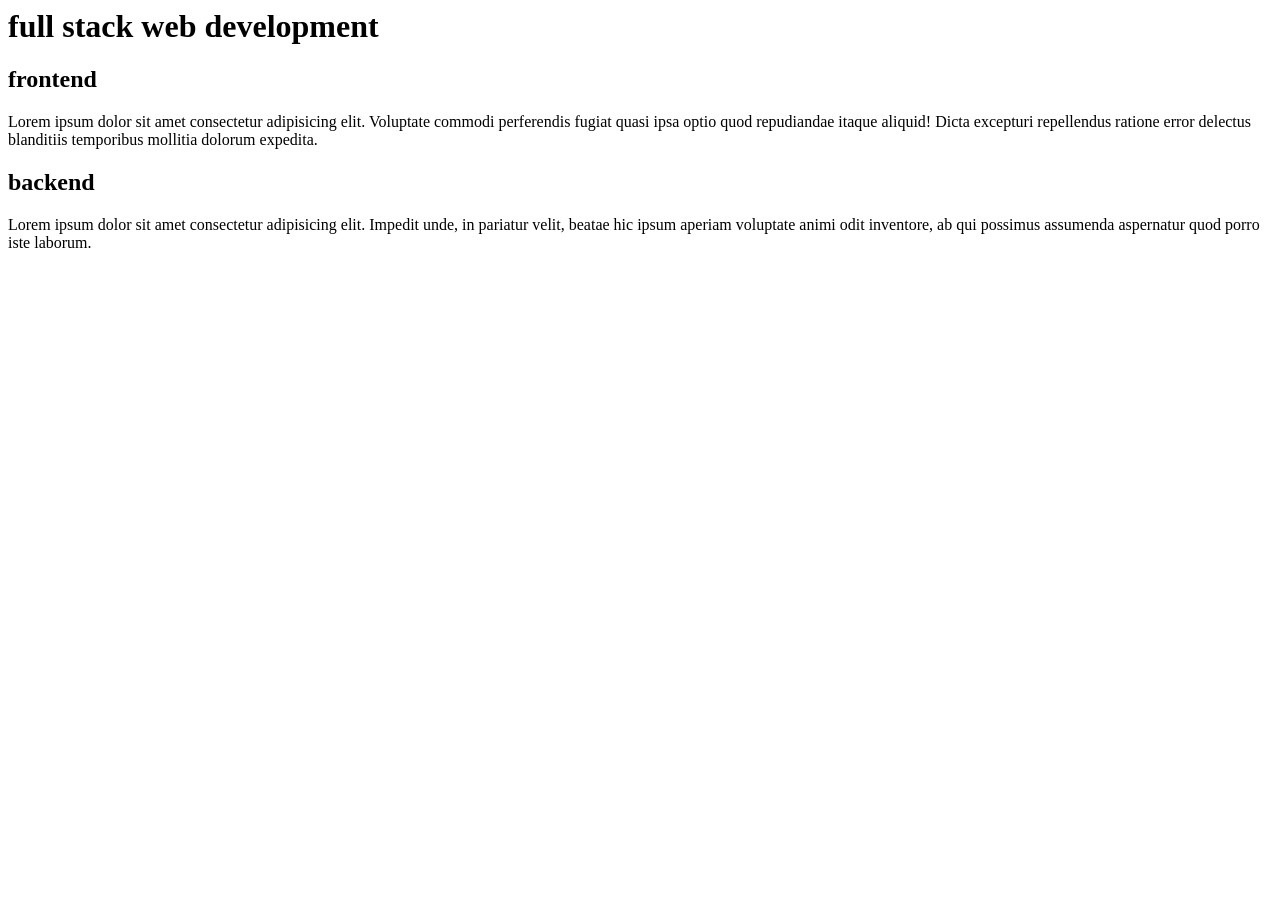
==== index.html @ 6044fa86 "salma el 3addelt" ====
<html>
    <head></head>
    <body>
        
        <html> 
<head></head>
<body></body>
<h1>full stack web development</h1>
<h2>frontend</h2>
<p>Lorem ipsum dolor sit amet consectetur adipisicing elit. Voluptate commodi perferendis fugiat quasi ipsa optio quod repudiandae itaque aliquid! Dicta excepturi repellendus ratione error delectus blanditiis temporibus mollitia dolorum expedita.</p>
<h2>backend</h2>
<p>Lorem ipsum dolor sit amet consectetur adipisicing elit. Impedit unde, in pariatur velit, beatae hic ipsum aperiam voluptate animi odit inventore, ab qui possimus assumenda aspernatur quod porro iste laborum.</p>
    </body>
</html>
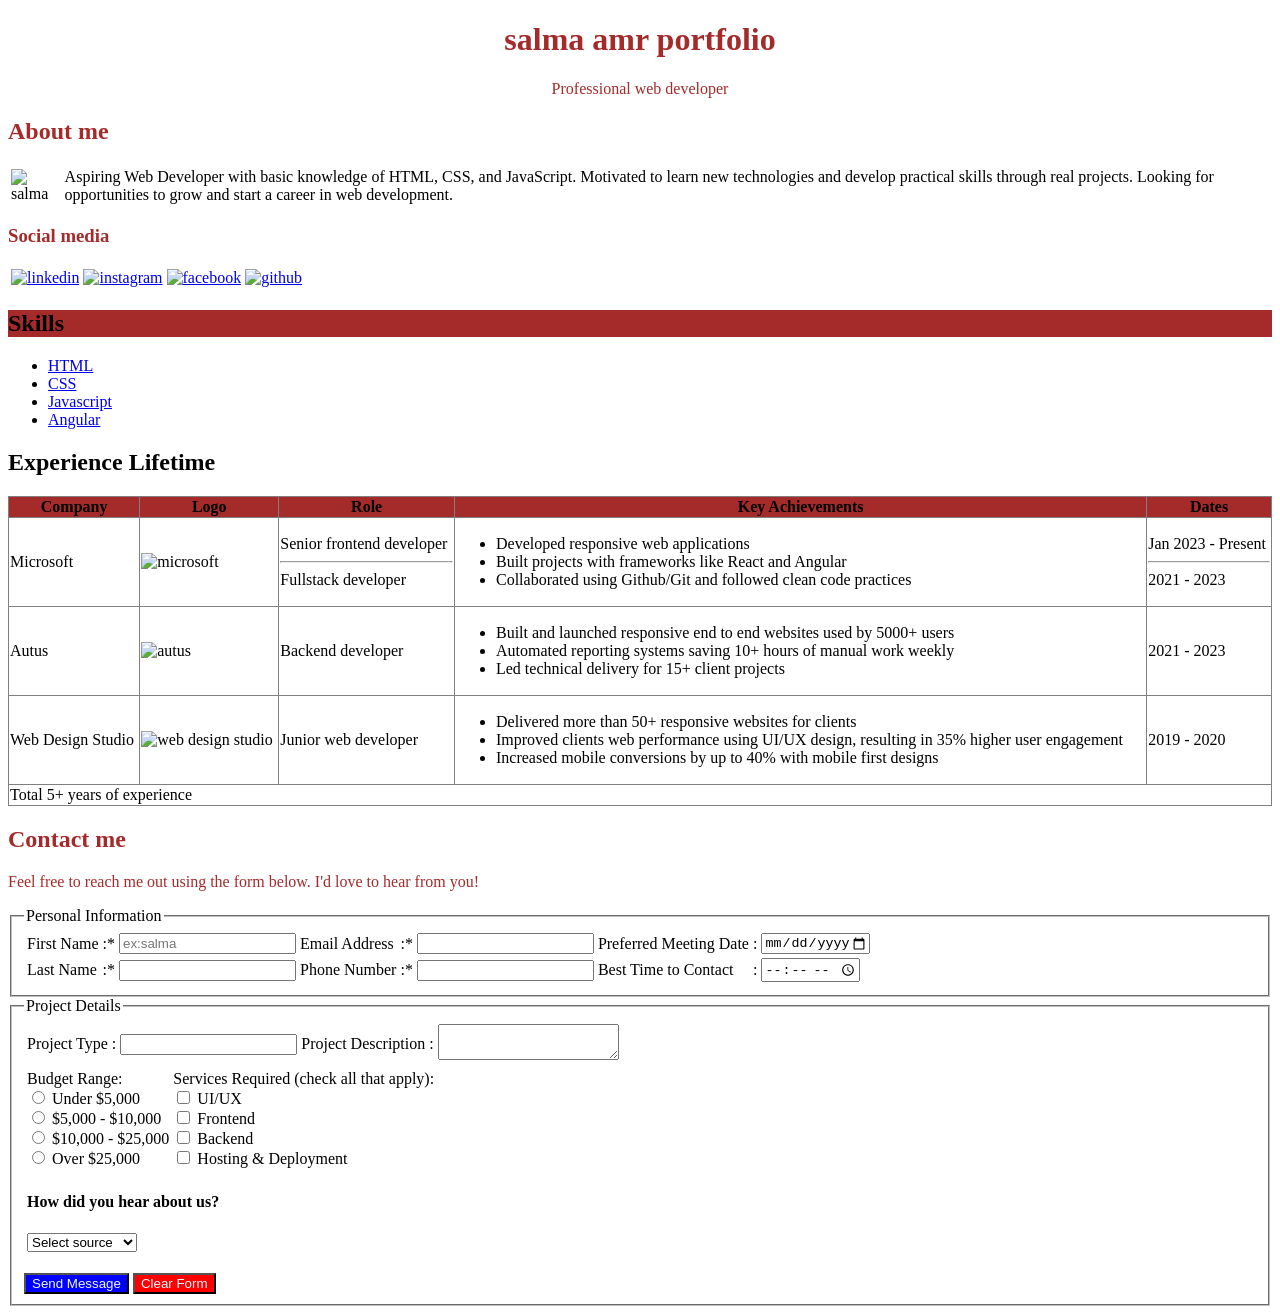
==== commit 73ef4aee: "Add files via upload" ====
--- a/index.html
+++ b/index.html
@@ -1,14 +1,197 @@
-<html>
-    <head></head>
-    <body>
-        
-        <html> 
-<head></head>
-<body></body>
-<h1>full stack web development</h1>
-<h2>frontend</h2>
-<p>Lorem ipsum dolor sit amet consectetur adipisicing elit. Voluptate commodi perferendis fugiat quasi ipsa optio quod repudiandae itaque aliquid! Dicta excepturi repellendus ratione error delectus blanditiis temporibus mollitia dolorum expedita.</p>
-<h2>backend</h2>
-<p>Lorem ipsum dolor sit amet consectetur adipisicing elit. Impedit unde, in pariatur velit, beatae hic ipsum aperiam voluptate animi odit inventore, ab qui possimus assumenda aspernatur quod porro iste laborum.</p>
-    </body>
+<!DOCTYPE html>
+<html lang="en">
+<head>
+    <title>Salma Amr Portfolio</title>
+</head>
+<body>
+
+    <!-- TITLE -->
+    <h1 style="color: brown; text-align: center;">salma amr portfolio</h1>
+    <p style="color: brown; text-align: center;">Professional web developer</p>
+
+    <!-- ABOUT ME SECTION -->
+    <h2 style="color: brown;">About me</h2>
+    <table>
+        <tr>
+            <td><img src="/images/salmaa.jpeg" width="200" alt="salma"></td>
+            <td>Aspiring Web Developer with basic knowledge of HTML, CSS, and JavaScript. Motivated to learn new technologies and develop practical skills through real projects. Looking for opportunities to grow and start a career in web development.</td>
+        </tr>
+    </table>
+
+    <h3 style="color: brown;">Social media</h3>
+    <table>
+        <tr>
+            <td><a href="https://www.linkedin.com/in/salma-amr-711343328" target="_blank"><img src="/images/linkedn.jpeg" alt="linkedin" width="50"></a></td>
+            <td><a href="https://www.instagram.com/_salmaa.amr_" target="_blank"><img src="/images/instgram.jpeg" width="50" alt="instagram"></a></td>
+            <td><a href="https://www.facebook.com/share/18LtNLWsqy/" target="_blank"><img src="/images/facebook.jpeg" width="50" alt="facebook"></a></td>
+            <td><a href="https://github.com/salma1-cell" target="_blank"><img src="/images/githab.jpeg" width="50" alt="github"></a></td>
+        </tr>
+    </table>
+
+    <h2 style="background-color: brown;">Skills</h2>
+    <ul>
+        <li><a href="https://www.w3schools.com/html/" target="_blank">HTML</a></li>
+        <li><a href="https://www.codecademy.com/learn/learn-css" target="_blank">CSS</a></li>
+        <li><a href="https://javascript.info/" target="_blank">Javascript</a></li>
+        <li><a href="https://angular.dev/tutorials" target="_blank">Angular</a></li>
+    </ul>
+
+    <!-- EXPERIENCE SECTION -->
+    <h2>Experience Lifetime</h2>
+    <table border="1" style="border-collapse: collapse; width: 100%;">
+        <thead>
+            <tr>
+                <th style="background-color: brown;">Company</th>
+                <th style="background-color: brown;">Logo</th>
+                <th style="background-color: brown;">Role</th>
+                <th style="background-color: brown;">Key Achievements</th>
+                <th style="background-color: brown;">Dates</th>
+            </tr>
+        </thead>
+        <tbody>
+            <tr>
+                <td>Microsoft</td>
+                <td><img src="/images/microsoft.png" alt="microsoft" width="100"></td>
+                <td>Senior frontend developer<hr>Fullstack developer</td>
+                <td>
+                    <ul>
+                        <li>Developed responsive web applications</li>
+                        <li>Built projects with frameworks like React and Angular</li>
+                        <li>Collaborated using Github/Git and followed clean code practices</li>
+                    </ul>
+                </td>
+                <td>Jan 2023 - Present<hr>2021 - 2023</td>
+            </tr>
+            <tr>
+                <td>Autus</td>
+                <td><img src="/images/autus.png" alt="autus" width="100"></td>
+                <td>Backend developer</td>
+                <td>
+                    <ul>
+                        <li>Built and launched responsive end to end websites used by 5000+ users</li>
+                        <li>Automated reporting systems saving 10+ hours of manual work weekly</li>
+                        <li>Led technical delivery for 15+ client projects</li>
+                    </ul>
+                </td>
+                <td>2021 - 2023</td>
+            </tr>
+            <tr>
+                <td>Web Design Studio</td>
+                <td><img src="/images/creative minds.png" alt="web design studio" width="100"></td>
+                <td>Junior web developer</td>
+                <td>
+                    <ul>
+                        <li>Delivered more than 50+ responsive websites for clients</li>
+                        <li>Improved clients web performance using UI/UX design, resulting in 35% higher user engagement</li>
+                        <li>Increased mobile conversions by up to 40% with mobile first designs</li>
+                    </ul>
+                </td>
+                <td>2019 - 2020</td>
+            </tr>
+        </tbody>
+        <tfoot>
+            <tr>
+                <td colspan="5">Total 5+ years of experience</td>
+            </tr>
+        </tfoot>
+    </table>
+
+    <!-- CONTACT ME SECTION -->
+    <h2 style="color: brown;">Contact me</h2>
+    <p style="color: brown;">Feel free to reach me out using the form below. I'd love to hear from you!</p>
+
+    <form method="post">
+
+        <fieldset>
+            <legend>Personal Information</legend>
+            <table>
+                <tbody>
+                    <tr>
+                        <td><label for="fname">First Name</label></td>
+                        <td>:*</td>
+                        <td><input id="fname" type="text" name="fname" placeholder="ex:salma" required></td>
+                        <td><label for="email">Email Address</label></td>
+                        <td>:*</td>
+                        <td><input id="email" type="email" name="email"></td>
+                        <td><label for="date">Preferred Meeting Date</label></td>
+                        <td>:</td>
+                        <td><input id="date" type="date" name="date" min="2000-01-01" max="2030-01-31"></td>
+                    </tr>
+                    <tr>
+                        <td><label for="lastname">Last Name</label></td>
+                        <td>:*</td>
+                        <td><input id="lastname" type="text" name="lastname"></td>
+                        <td><label for="phonenumber">Phone Number</label></td>
+                        <td>:*</td>
+                        <td><input id="phonenumber" type="number" name="phonenumber"></td>
+                        <td><label for="best-time">Best Time to Contact</label></td>
+                        <td>:</td>
+                        <td><input id="best-time" type="time" name="best-time"></td>
+                    </tr>
+                </tbody>
+            </table>
+        </fieldset>
+
+        <fieldset>
+            <legend>Project Details</legend>
+            <table>
+                <tbody>
+                    <tr>
+                        <td><label for="project-type">Project Type</label></td>
+                        <td>:</td>
+                        <td><input id="project-type" type="text" name="project-type"></td>
+                        <td><label for="project-desc">Project Description</label></td>
+                        <td>:</td>
+                        <td><textarea name="project-desc" id="project-desc"></textarea></td>
+                    </tr>
+                </tbody>
+            </table>
+
+            <table>
+                <tr>
+                    <td>
+                        <label>Budget Range:</label><br>
+                        <input type="radio" id="under5000" name="choice" value="1">
+                        <label for="under5000">Under $5,000</label><br>
+                        <input type="radio" id="range5000-10000" name="choice" value="2">
+                        <label for="range5000-10000">$5,000 - $10,000</label><br>
+                        <input type="radio" id="range10000-25000" name="choice" value="3">
+                        <label for="range10000-25000">$10,000 - $25,000</label><br>
+                        <input type="radio" id="over25000" name="choice" value="4">
+                        <label for="over25000">Over $25,000</label>
+                    </td>
+                    <td>
+                        <label>Services Required (check all that apply):</label><br>
+                        <input id="uiux" type="checkbox" name="uiux">
+                        <label for="uiux">UI/UX</label><br>
+                        <input id="fe" type="checkbox" name="frontend">
+                        <label for="fe">Frontend</label><br>
+                        <input id="be" type="checkbox" name="backend">
+                        <label for="be">Backend</label><br>
+                        <input id="hosting" type="checkbox" name="hosting">
+                        <label for="hosting">Hosting &amp; Deployment</label>
+                    </td>
+                </tr>
+                <tr>
+                    <td colspan="2">
+                        <h4>How did you hear about us?</h4>
+                        <select name="source">
+                            <option hidden>Select source</option>
+                            <option>Social Media</option>
+                            <option>Friends/Family</option>
+                            <option>Advertisement</option>
+                            <option>Search Engine</option>
+                        </select>
+                    </td>
+                </tr>
+            </table>
+
+            <br>
+            <button type="submit" style="background-color: blue; color: aliceblue;">Send Message</button>
+            <button type="reset" style="background-color: red; color: aliceblue;">Clear Form</button>
+        </fieldset>
+
+    </form>
+
+</body>
 </html>
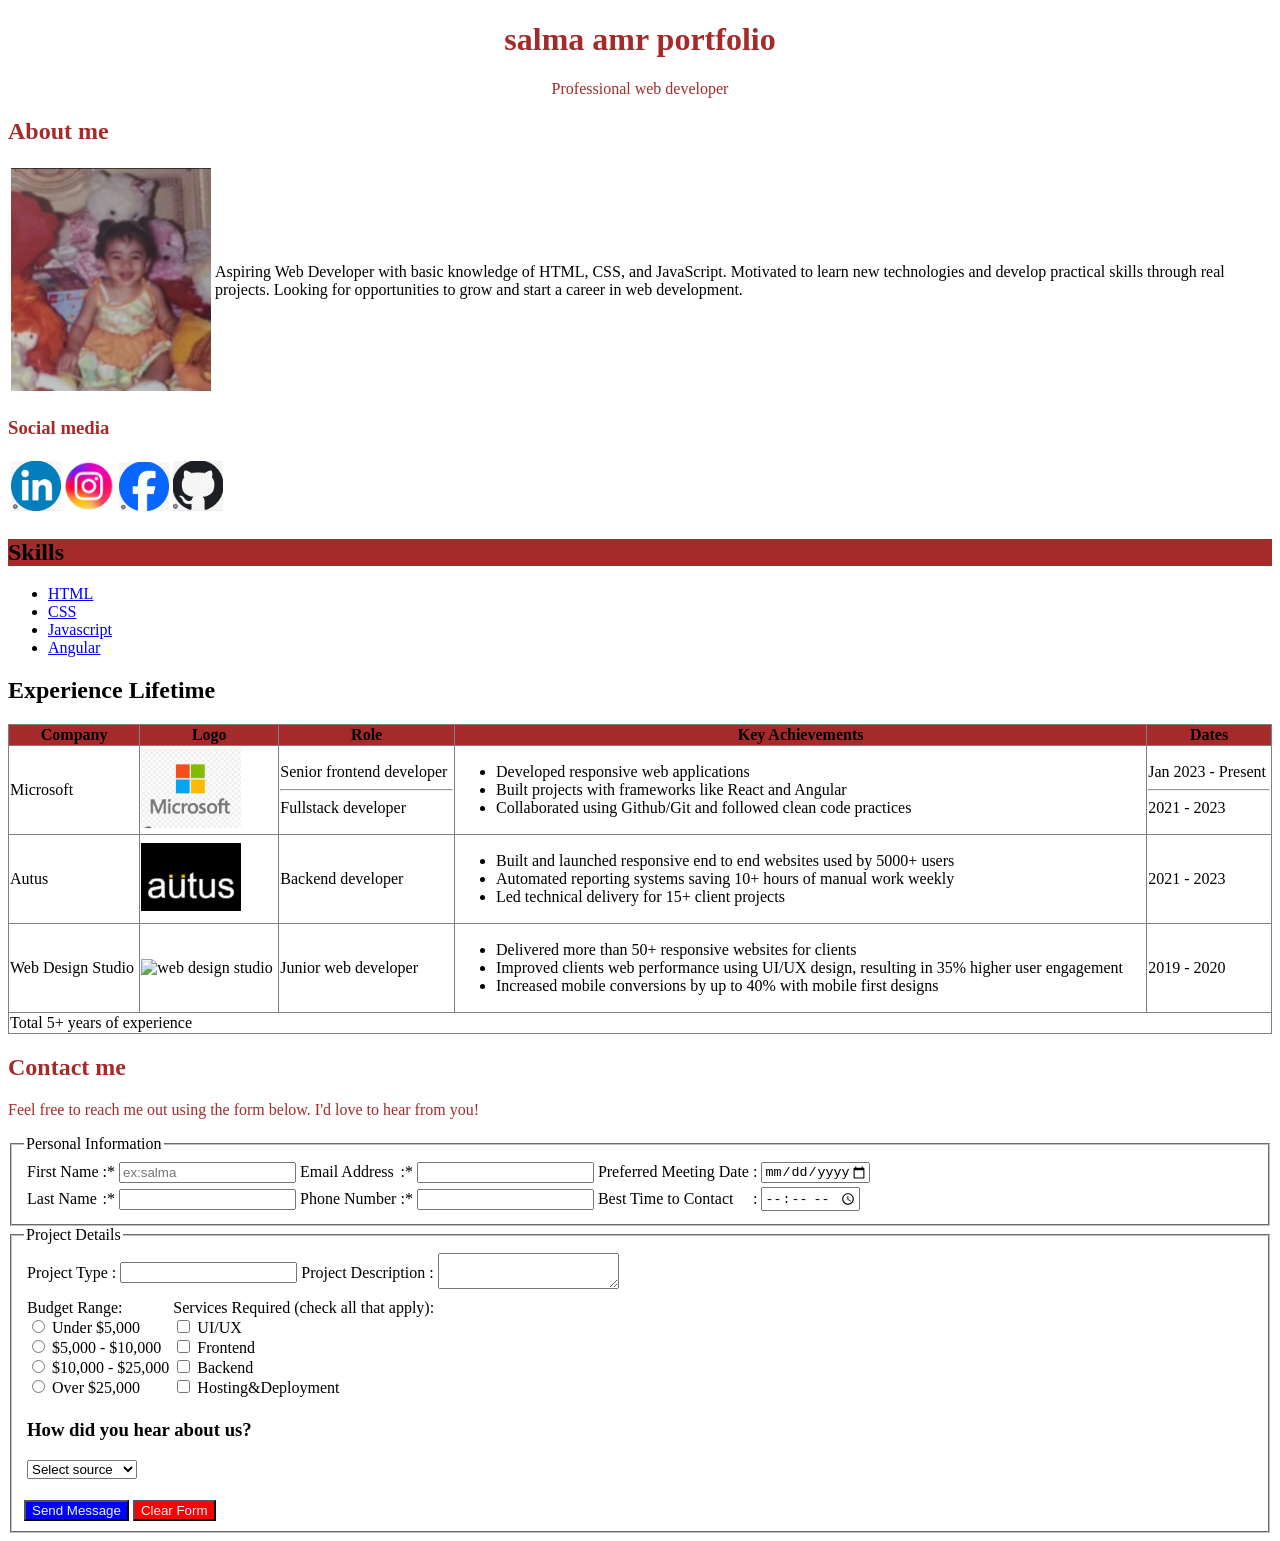
==== commit 1f64eda3: "Add files via upload" ====
--- a/index.html
+++ b/index.html
@@ -13,7 +13,7 @@
     <h2 style="color: brown;">About me</h2>
     <table>
         <tr>
-            <td><img src="/images/salmaa.jpeg" width="200" alt="salma"></td>
+            <td><img src="images/salmaa.jpeg" width="200" alt="salma"></td>
             <td>Aspiring Web Developer with basic knowledge of HTML, CSS, and JavaScript. Motivated to learn new technologies and develop practical skills through real projects. Looking for opportunities to grow and start a career in web development.</td>
         </tr>
     </table>
@@ -21,10 +21,10 @@
     <h3 style="color: brown;">Social media</h3>
     <table>
         <tr>
-            <td><a href="https://www.linkedin.com/in/salma-amr-711343328" target="_blank"><img src="/images/linkedn.jpeg" alt="linkedin" width="50"></a></td>
-            <td><a href="https://www.instagram.com/_salmaa.amr_" target="_blank"><img src="/images/instgram.jpeg" width="50" alt="instagram"></a></td>
-            <td><a href="https://www.facebook.com/share/18LtNLWsqy/" target="_blank"><img src="/images/facebook.jpeg" width="50" alt="facebook"></a></td>
-            <td><a href="https://github.com/salma1-cell" target="_blank"><img src="/images/githab.jpeg" width="50" alt="github"></a></td>
+            <td><a href="https://www.linkedin.com/in/salma-amr-711343328" target="_blank"><img src="images/linkedn.jpeg" alt="linkedin" width="50"></a></td>
+            <td><a href="https://www.instagram.com/_salmaa.amr_" target="_blank"><img src="images/instgram.jpeg" width="50" alt="instagram"></a></td>
+            <td><a href="https://www.facebook.com/share/18LtNLWsqy/" target="_blank"><img src="images/facebook.jpeg" width="50" alt="facebook"></a></td>
+            <td><a href="https://github.com/salma1-cell" target="_blank"><img src="images/githab.jpeg" width="50" alt="github"></a></td>
         </tr>
     </table>
 
@@ -51,7 +51,7 @@
         <tbody>
             <tr>
                 <td>Microsoft</td>
-                <td><img src="/images/microsoft.png" alt="microsoft" width="100"></td>
+                <td><img src="images/microsoft.png" alt="microsoft" width="100"></td>
                 <td>Senior frontend developer<hr>Fullstack developer</td>
                 <td>
                     <ul>
@@ -64,7 +64,7 @@
             </tr>
             <tr>
                 <td>Autus</td>
-                <td><img src="/images/autus.png" alt="autus" width="100"></td>
+                <td><img src="images/autus.png" alt="autus" width="100"></td>
                 <td>Backend developer</td>
                 <td>
                     <ul>
@@ -77,7 +77,7 @@
             </tr>
             <tr>
                 <td>Web Design Studio</td>
-                <td><img src="/images/creative minds.png" alt="web design studio" width="100"></td>
+                <td><img src="images/creativeminds.png" alt="web design studio" width="100"></td>
                 <td>Junior web developer</td>
                 <td>
                     <ul>
@@ -169,12 +169,12 @@
                         <input id="be" type="checkbox" name="backend">
                         <label for="be">Backend</label><br>
                         <input id="hosting" type="checkbox" name="hosting">
-                        <label for="hosting">Hosting &amp; Deployment</label>
+                        <label for="hosting">Hosting&Deployment</label>
                     </td>
                 </tr>
                 <tr>
                     <td colspan="2">
-                        <h4>How did you hear about us?</h4>
+                        <h3>How did you hear about us?</h3>
                         <select name="source">
                             <option hidden>Select source</option>
                             <option>Social Media</option>
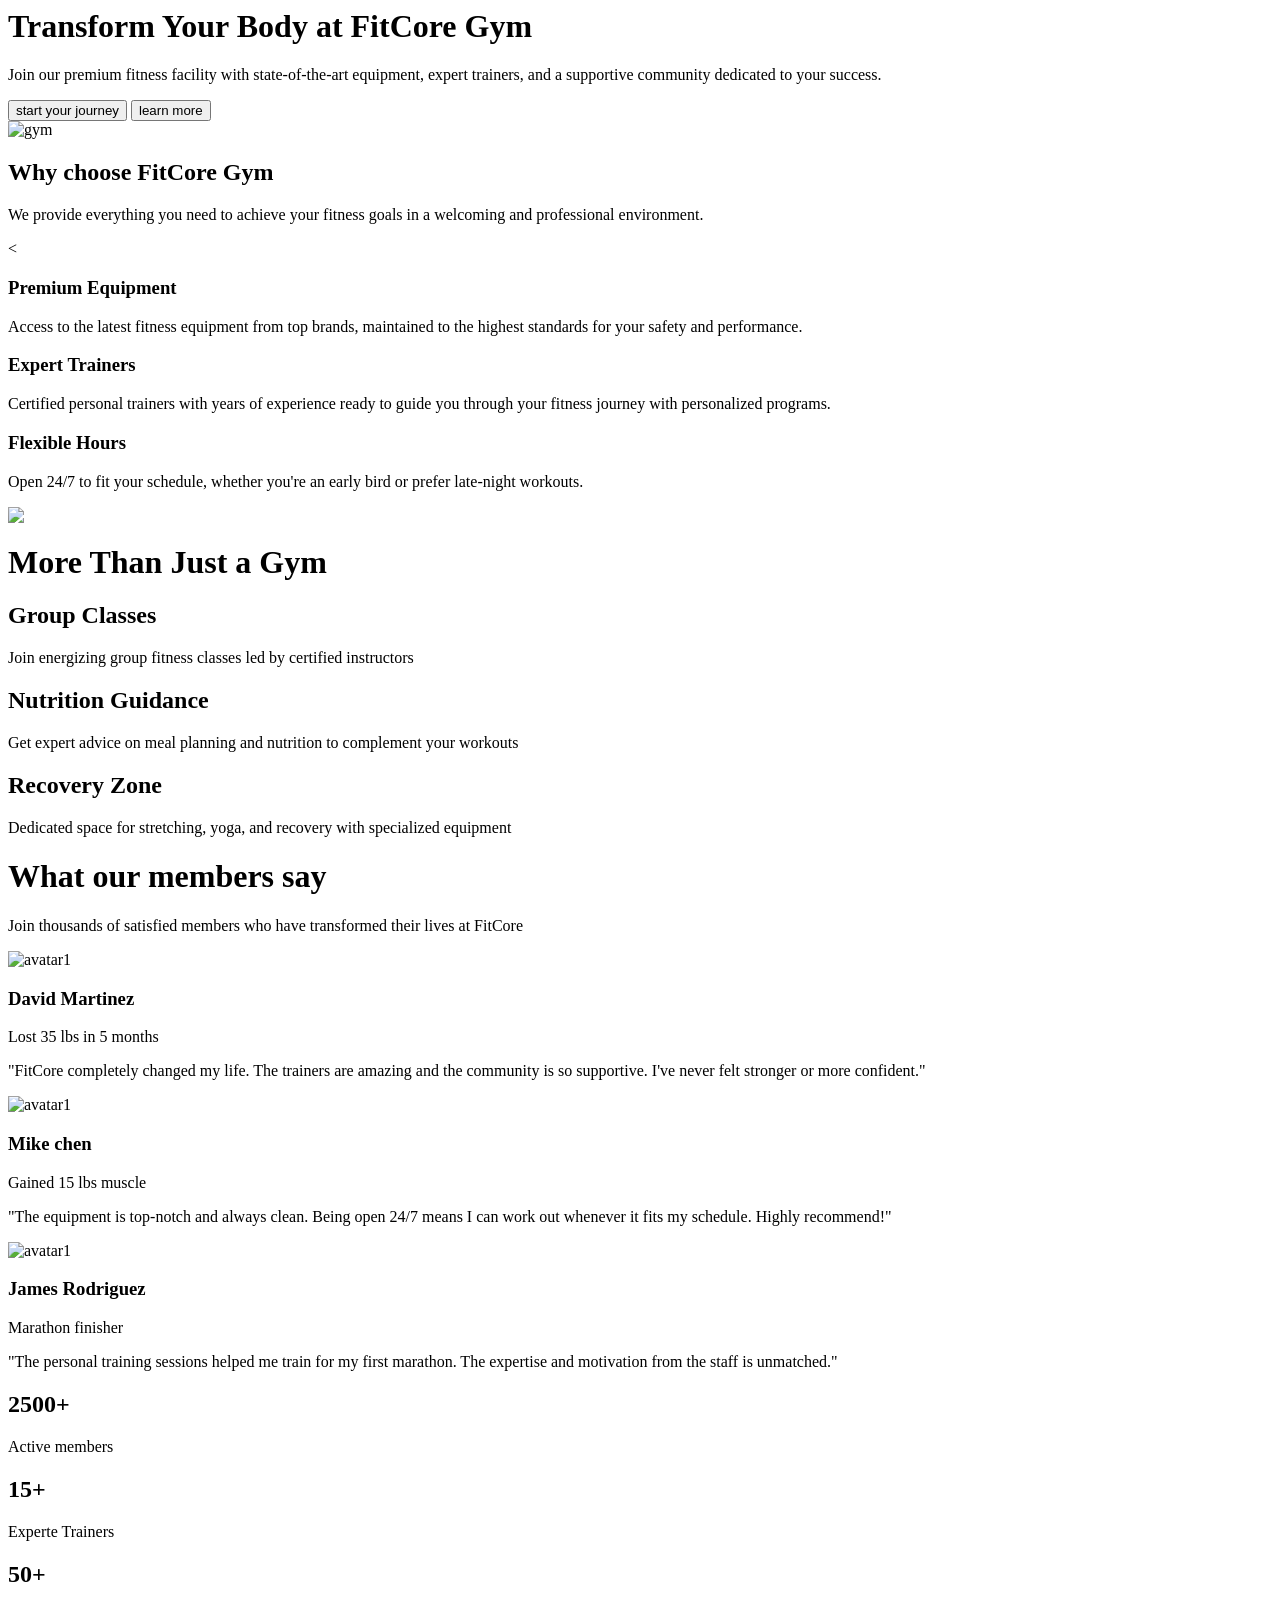
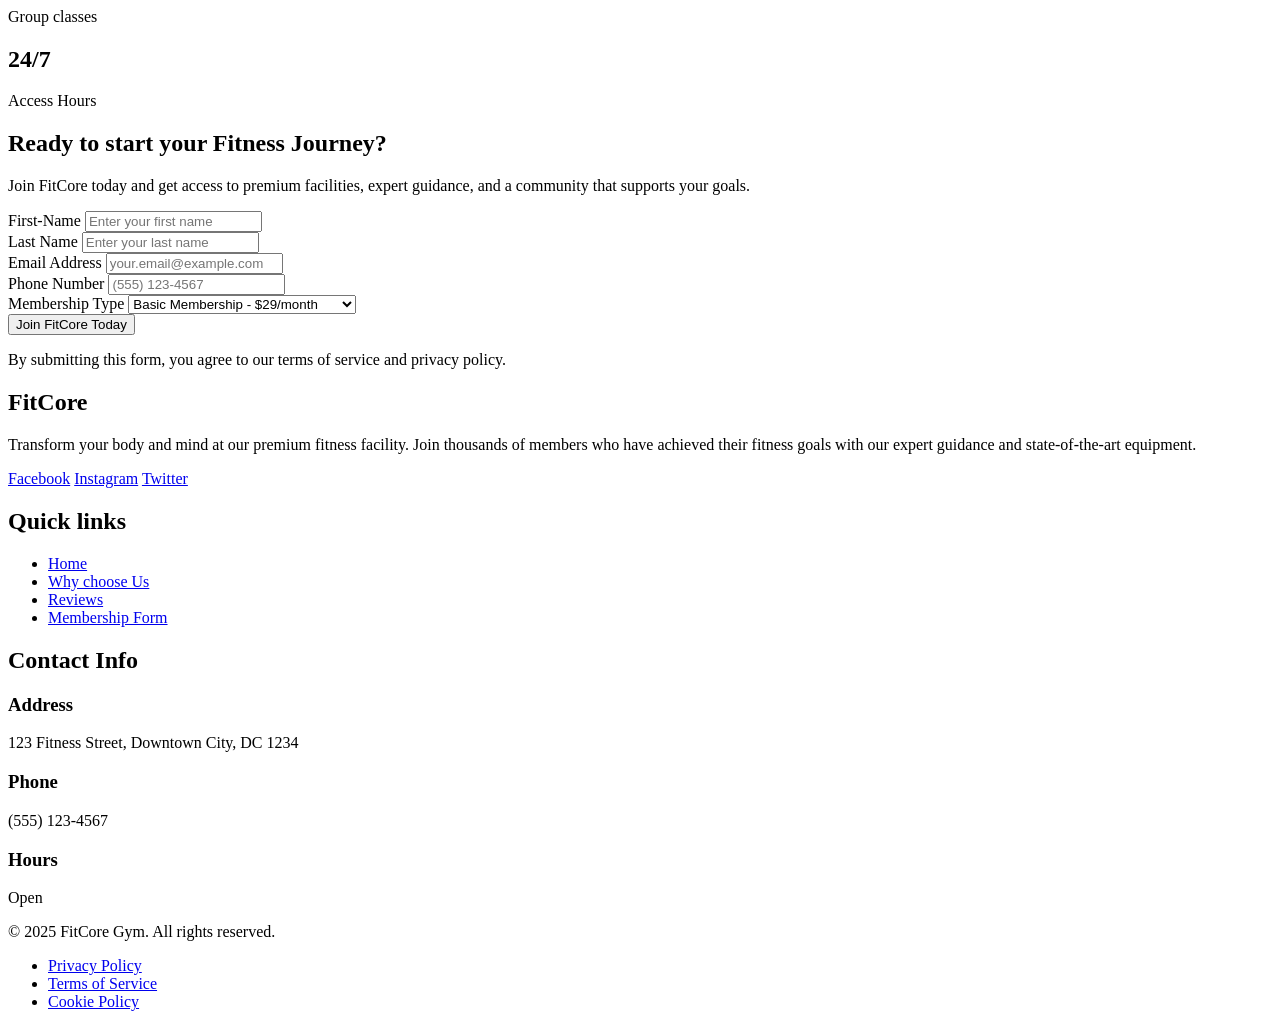
==== commit 06cf9f2b: "Add files via upload" ====
--- a/index.html
+++ b/index.html
@@ -1,197 +1,241 @@
-<!DOCTYPE html>
-<html lang="en">
-<head>
-    <title>Salma Amr Portfolio</title>
-</head>
-<body>
-
-    <!-- TITLE -->
-    <h1 style="color: brown; text-align: center;">salma amr portfolio</h1>
-    <p style="color: brown; text-align: center;">Professional web developer</p>
-
-    <!-- ABOUT ME SECTION -->
-    <h2 style="color: brown;">About me</h2>
-    <table>
-        <tr>
-            <td><img src="images/salmaa.jpeg" width="200" alt="salma"></td>
-            <td>Aspiring Web Developer with basic knowledge of HTML, CSS, and JavaScript. Motivated to learn new technologies and develop practical skills through real projects. Looking for opportunities to grow and start a career in web development.</td>
-        </tr>
-    </table>
-
-    <h3 style="color: brown;">Social media</h3>
-    <table>
-        <tr>
-            <td><a href="https://www.linkedin.com/in/salma-amr-711343328" target="_blank"><img src="images/linkedn.jpeg" alt="linkedin" width="50"></a></td>
-            <td><a href="https://www.instagram.com/_salmaa.amr_" target="_blank"><img src="images/instgram.jpeg" width="50" alt="instagram"></a></td>
-            <td><a href="https://www.facebook.com/share/18LtNLWsqy/" target="_blank"><img src="images/facebook.jpeg" width="50" alt="facebook"></a></td>
-            <td><a href="https://github.com/salma1-cell" target="_blank"><img src="images/githab.jpeg" width="50" alt="github"></a></td>
-        </tr>
-    </table>
-
-    <h2 style="background-color: brown;">Skills</h2>
-    <ul>
-        <li><a href="https://www.w3schools.com/html/" target="_blank">HTML</a></li>
-        <li><a href="https://www.codecademy.com/learn/learn-css" target="_blank">CSS</a></li>
-        <li><a href="https://javascript.info/" target="_blank">Javascript</a></li>
-        <li><a href="https://angular.dev/tutorials" target="_blank">Angular</a></li>
-    </ul>
-
-    <!-- EXPERIENCE SECTION -->
-    <h2>Experience Lifetime</h2>
-    <table border="1" style="border-collapse: collapse; width: 100%;">
-        <thead>
-            <tr>
-                <th style="background-color: brown;">Company</th>
-                <th style="background-color: brown;">Logo</th>
-                <th style="background-color: brown;">Role</th>
-                <th style="background-color: brown;">Key Achievements</th>
-                <th style="background-color: brown;">Dates</th>
-            </tr>
-        </thead>
-        <tbody>
-            <tr>
-                <td>Microsoft</td>
-                <td><img src="images/microsoft.png" alt="microsoft" width="100"></td>
-                <td>Senior frontend developer<hr>Fullstack developer</td>
-                <td>
-                    <ul>
-                        <li>Developed responsive web applications</li>
-                        <li>Built projects with frameworks like React and Angular</li>
-                        <li>Collaborated using Github/Git and followed clean code practices</li>
-                    </ul>
-                </td>
-                <td>Jan 2023 - Present<hr>2021 - 2023</td>
-            </tr>
-            <tr>
-                <td>Autus</td>
-                <td><img src="images/autus.png" alt="autus" width="100"></td>
-                <td>Backend developer</td>
-                <td>
-                    <ul>
-                        <li>Built and launched responsive end to end websites used by 5000+ users</li>
-                        <li>Automated reporting systems saving 10+ hours of manual work weekly</li>
-                        <li>Led technical delivery for 15+ client projects</li>
-                    </ul>
-                </td>
-                <td>2021 - 2023</td>
-            </tr>
-            <tr>
-                <td>Web Design Studio</td>
-                <td><img src="images/creativeminds.png" alt="web design studio" width="100"></td>
-                <td>Junior web developer</td>
-                <td>
-                    <ul>
-                        <li>Delivered more than 50+ responsive websites for clients</li>
-                        <li>Improved clients web performance using UI/UX design, resulting in 35% higher user engagement</li>
-                        <li>Increased mobile conversions by up to 40% with mobile first designs</li>
-                    </ul>
-                </td>
-                <td>2019 - 2020</td>
-            </tr>
-        </tbody>
-        <tfoot>
-            <tr>
-                <td colspan="5">Total 5+ years of experience</td>
-            </tr>
-        </tfoot>
-    </table>
-
-    <!-- CONTACT ME SECTION -->
-    <h2 style="color: brown;">Contact me</h2>
-    <p style="color: brown;">Feel free to reach me out using the form below. I'd love to hear from you!</p>
-
-    <form method="post">
-
-        <fieldset>
-            <legend>Personal Information</legend>
-            <table>
-                <tbody>
-                    <tr>
-                        <td><label for="fname">First Name</label></td>
-                        <td>:*</td>
-                        <td><input id="fname" type="text" name="fname" placeholder="ex:salma" required></td>
-                        <td><label for="email">Email Address</label></td>
-                        <td>:*</td>
-                        <td><input id="email" type="email" name="email"></td>
-                        <td><label for="date">Preferred Meeting Date</label></td>
-                        <td>:</td>
-                        <td><input id="date" type="date" name="date" min="2000-01-01" max="2030-01-31"></td>
-                    </tr>
-                    <tr>
-                        <td><label for="lastname">Last Name</label></td>
-                        <td>:*</td>
-                        <td><input id="lastname" type="text" name="lastname"></td>
-                        <td><label for="phonenumber">Phone Number</label></td>
-                        <td>:*</td>
-                        <td><input id="phonenumber" type="number" name="phonenumber"></td>
-                        <td><label for="best-time">Best Time to Contact</label></td>
-                        <td>:</td>
-                        <td><input id="best-time" type="time" name="best-time"></td>
-                    </tr>
-                </tbody>
-            </table>
-        </fieldset>
-
-        <fieldset>
-            <legend>Project Details</legend>
-            <table>
-                <tbody>
-                    <tr>
-                        <td><label for="project-type">Project Type</label></td>
-                        <td>:</td>
-                        <td><input id="project-type" type="text" name="project-type"></td>
-                        <td><label for="project-desc">Project Description</label></td>
-                        <td>:</td>
-                        <td><textarea name="project-desc" id="project-desc"></textarea></td>
-                    </tr>
-                </tbody>
-            </table>
-
-            <table>
-                <tr>
-                    <td>
-                        <label>Budget Range:</label><br>
-                        <input type="radio" id="under5000" name="choice" value="1">
-                        <label for="under5000">Under $5,000</label><br>
-                        <input type="radio" id="range5000-10000" name="choice" value="2">
-                        <label for="range5000-10000">$5,000 - $10,000</label><br>
-                        <input type="radio" id="range10000-25000" name="choice" value="3">
-                        <label for="range10000-25000">$10,000 - $25,000</label><br>
-                        <input type="radio" id="over25000" name="choice" value="4">
-                        <label for="over25000">Over $25,000</label>
-                    </td>
-                    <td>
-                        <label>Services Required (check all that apply):</label><br>
-                        <input id="uiux" type="checkbox" name="uiux">
-                        <label for="uiux">UI/UX</label><br>
-                        <input id="fe" type="checkbox" name="frontend">
-                        <label for="fe">Frontend</label><br>
-                        <input id="be" type="checkbox" name="backend">
-                        <label for="be">Backend</label><br>
-                        <input id="hosting" type="checkbox" name="hosting">
-                        <label for="hosting">Hosting&Deployment</label>
-                    </td>
-                </tr>
-                <tr>
-                    <td colspan="2">
-                        <h3>How did you hear about us?</h3>
-                        <select name="source">
-                            <option hidden>Select source</option>
-                            <option>Social Media</option>
-                            <option>Friends/Family</option>
-                            <option>Advertisement</option>
-                            <option>Search Engine</option>
-                        </select>
-                    </td>
-                </tr>
-            </table>
-
-            <br>
-            <button type="submit" style="background-color: blue; color: aliceblue;">Send Message</button>
-            <button type="reset" style="background-color: red; color: aliceblue;">Clear Form</button>
-        </fieldset>
-
-    </form>
-
-</body>
-</html>+<html>
+  <head>
+    <link rel="stylesheet" href="../CSS/index.css" />
+    <title>Fitcore gym</title>
+    <link rel="icon" type="img" href="images/favicon.png" />
+  </head>
+  <body>
+    <div class="container" id="home">
+      <div class="text">
+        <h1>Transform Your Body at FitCore Gym</h1>
+        <p>
+          Join our premium fitness facility with state-of-the-art equipment,
+          expert trainers, and a supportive community dedicated to your success.
+        </p>
+
+        <div class="buttons">
+          <button type="submit" class="submit">start your journey</button>
+          <button type="button" class="button">learn more</button>
+        </div>
+      </div>
+      <div class="photo">
+        <img src="images/hero-section-img.png" alt="gym" />
+      </div>
+      <div class="clear"></div>
+    </div>
+    <div class="heading" >
+      <h2 class="why-choose" id="#Why choose Us">Why choose FitCore Gym</h2>
+      <p class="why-choosep">
+        We provide everything you need to achieve your fitness goals in a
+        welcoming and professional environment.
+      </p>
+    </div>
+
+    <!-- Cards Section -->
+    <div class="contanier-card"><
+     <div class="blue-card">
+        <div class="box-test bg-blue rounded-small">
+            <div class="white-box rounded-small ">
+            </div>
+        </div>
+        <div class="blue-text">
+          <h3>Premium Equipment</h3>
+          <p>
+            Access to the latest fitness equipment from top brands, maintained
+            to the highest standards for your safety and performance.
+          </p>
+        </div>
+      </div>
+      <div class="green-card">
+        <div class="box-test bg-green rounded">
+          <div class="white-box rounded"></div>
+        </div>
+        <div class="green-text">
+          <h3>Expert Trainers</h3>
+          <p>
+            Certified personal trainers with years of experience ready to guide
+            you through your fitness journey with personalized programs.
+          </p>
+        </div>
+      </div>
+
+      <div class="purple-card">
+        <div class="purple-icon"></div>
+        <div class="purple-text">
+          <h3>Flexible Hours</h3>
+          <p>
+            Open 24/7 to fit your schedule, whether you're an early bird or
+            prefer late-night workouts.
+          </p>
+        </div>
+ 
+      </div>
+      </div>
+      </div>
+      </div>
+    </div>
+    <div class="container-3">
+      <div class="gym-photo">
+        <img src="images/why-choose-us.png" />
+      </div>
+      <div class="all-text">
+      <div class="gym-text">
+        <h1>More Than Just a Gym</h1>
+        <div class="group-classes">
+        <h2>Group Classes</h2>
+        <p>Join energizing group fitness classes led by certified instructors</p>
+    </div>
+        <div class="nutrition">
+            <h2>Nutrition Guidance</h2>
+             <p> Get expert advice on meal planning and nutrition to complement your workouts</p>
+    </div>
+       <div class="recovery"> 
+        <h2>Recovery Zone</h2>
+        <p> Dedicated space for stretching, yoga, and recovery with specialized
+          equipment
+        </p>
+      </div>
+    </div>
+        <div class="clear"></div>
+      </div>
+    </div>
+    <div class="section3" id="Reviews">
+    <div class="members">
+        <h1> What our members say</h1>
+        <p>Join thousands of satisfied members who have transformed their lives at FitCore</p>
+    </div>
+    <div class="avatar1">
+        <div class="avt">
+            <img src="../HTML/images/avatar-1.jpg" alt="avatar1">
+        </div>
+        <h3>David Martinez</h3>
+        <p>Lost 35 lbs in 5 months</p>
+        <p>"FitCore completely changed my life. The trainers are amazing and the community is so supportive. I've never felt stronger or more confident."</p>
+    </div>
+    <div class="avatar2"> 
+        <div class="avt">
+            <img src="../HTML/images/avatar-2.jpg" alt="avatar1">
+        </div>
+        <h3>Mike chen</h3>
+        <p>Gained 15 lbs muscle</p>
+        <p>"The equipment is top-notch and always clean. Being open 24/7 means I can work out whenever it fits my schedule. Highly recommend!"</p>
+    </div>
+    <div class="avatar3">
+        <div class="avt">
+            <img src="../HTML/images/avatar-3.jpg" alt="avatar1">
+        </div>
+        <h3>James Rodriguez</h3>
+        <p>Marathon finisher</p>
+        <p>"The personal training sessions helped me train for my first marathon. The expertise and motivation from the staff is unmatched."</p>
+    </div>
+</div>
+<div class="clear"></div>
+</div>
+<div class="section4">
+    <div class="first">
+        <h2>2500+</h2>
+        <p>Active members</p>
+    </div>
+    <div class="second">
+        <h2>15+</h2>
+        <p>Experte Trainers</p>
+    </div>
+    <div class="third">
+        <h2>50+</h2>
+        <p>Group classes</p>
+    </div>
+    <div class="fourth">
+        <h2>24/7</h2>
+        <p>Access Hours</p>
+    </div>
+</div>
+<div class="section5">
+    <div class="ready">
+        <h2>Ready to start your Fitness Journey?</h2>
+        <p>Join FitCore today and get access to premium facilities, expert guidance, and a community that supports your goals.</p>
+    </div>
+    <div class="form-container" id="Membership Form">
+
+    <!-- First Name & Last Name side by side -->
+    <div class="form-row">
+        <div class="form-group">
+            <label class="fn">First-Name</label>
+            <input type="text" placeholder="Enter your first name">
+        </div>
+        <div class="form-group"> 
+          <label class="ln">Last Name</label>
+            <input type="text" placeholder="Enter your last name" class="last-name"> 
+        </div>
+    </div>
+    <!-- Email -->
+    <div class="form-group">
+        <label class="email">Email Address</label>
+        <input type="email" placeholder="your.email@example.com">
+    </div>
+    <!-- Phone -->
+    <div class="form-group">
+        <label class="pn">Phone Number</label>
+        <input type="tel" placeholder="(555) 123-4567">
+    </div>
+    <!-- Membership Type -->
+    <div class="form-group">
+        <label class="mt">Membership Type</label>
+        <select>
+            <option>Basic Membership - $29/month</option>
+            <option>Premium Membership - $49/month</option>
+            <option>VIP Membership - $79/month</option>
+        </select>
+    </div>
+    <!-- Submit Button -->
+    <button type="submit">Join FitCore Today</button>
+    <p>By submitting this form, you agree to our terms of service and privacy policy.</p>
+</div>
+</div>
+<div class="footer-container">
+  <footer>
+    <div class="part1">
+      <h2>FitCore</h2>
+      <p>Transform your body and mind at our premium fitness facility. Join thousands of members who have achieved their fitness goals with our expert guidance and state-of-the-art equipment.</p>
+    
+    <div class="social-media">
+      <a href="https://www.facebook.com/" target="_blank">Facebook</a>
+      <a href="https://www.instagram.com/" target="_blank">Instagram</a>
+      <a href="https://x.com/" target="_blank">Twitter</a>
+    </div>
+    </div>
+
+    <div class="quick-links">
+      <h2>Quick links</h2>
+      <ul>
+        <li><a href="#home">Home</a></li>
+        <li><a href="#why choose us">Why choose Us</a></li>
+        <li><a href="#Reviews">Reviews</a></li>
+        <li><a href="#Membership Form">Membership Form</a></li>
+      </ul>
+    </div>
+
+    <div class="contact">
+      <h2>Contact Info</h2>
+      <h3>Address</h3>
+      <p>123 Fitness Street, Downtown City, DC 1234</p>
+      <h3>Phone</h3>
+      <p>(555) 123-4567</p>
+      <h3>Hours</h3>
+      <p>Open</p>
+    </div>
+  </footer>
+  <div class="bottom">
+  <p>© 2025 FitCore Gym. All rights reserved.</p>
+  </div>
+   <div class="clear"></div>
+  <div class="bottom2">
+      <ul>
+        <li><a href="#home">Privacy Policy</a></li>
+        <li><a href="#home">Terms of Service</a></li>
+        <li><a href="#home">Cookie Policy</a></li>
+      </ul>
+    </div>
+    <div class="clear"></div>
+</div>
+  </body>
+</html>
